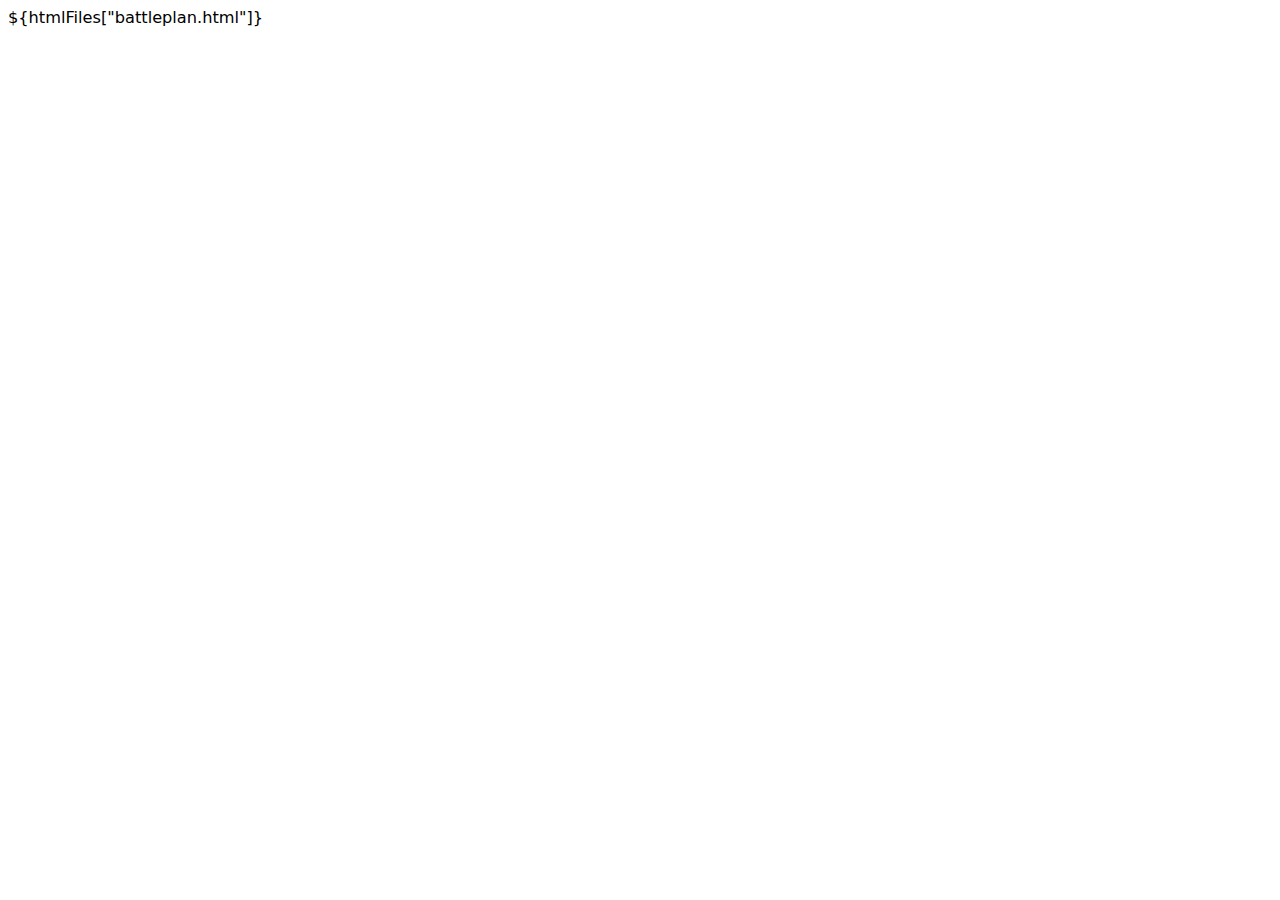
==== game/src/main/webapp/index.html @ 32b095f5 "added tooltips" ====
<!DOCTYPE html>
<html>
	<head>
		<meta charset="UTF-8">
		<link rel=stylesheet type="text/css" href="css/snail.css"/>
		<link rel=stylesheet type="text/css" href="css/snail.battleplan.css"/>
		<script
			  src="https://code.jquery.com/jquery-3.3.1.min.js"
			  integrity="sha256-FgpCb/KJQlLNfOu91ta32o/NMZxltwRo8QtmkMRdAu8="
			  crossorigin="anonymous"></script>
		<script>
			if (!window.jQuery) document.write('<script src="js/external/jquery-3.3.1.min.js"><\\/script>');
		</script>
	</head>
	<body>
		<main id="battleplan" class="page">${htmlFiles["battleplan.html"]}</main>
		<section id="components">
			<div class="components-menubutton">${htmlFiles["battleplan.menubutton.html"]}</div>
			<div class="components-menubutton-item">${htmlFiles["battleplan.menubutton.item.html"]}</div>
			<div class="components-itembutton">${htmlFiles["battleplan.itembutton.html"]}</div>
			<div class="components-instruction">${htmlFiles["battleplan.instruction.html"]}</div>
			<div class="components-presetbutton">${htmlFiles["battleplan.presetbutton.html"]}</div>
		</section>
		<script src="js/all.js"></script>
    <script>
			jQuery(document).ready(function () {
				snail.init();
			});
		</script>
  </body>
</html>
---- game/src/main/webapp/css/snail.css ----
body {
	font-family: Verdana, 'DejaVu Sans', sans-serif;
	font-size: 1.8vh;
}

input, select {
	font-family: inherit;
	font-size: inherit;
}

button {
	font-family: inherit;
	font-size: inherit;
	background: white;
	color: black;
	border: solid 1px black;
	cursor: pointer;
}

button:not(.disabled-button):hover {
	background: #ddd;
}

button::-moz-focus-inner {
	border: 0;
}

#components {
	display: none;
}
---- game/src/main/webapp/css/snail.battleplan.css ----
/* GLOBAL */

#battleplan .addicon,
#battleplan .removeicon {
	vertical-align: middle;
	margin-left: 1em;
	cursor: pointer;
	font-size: 1.5em;
}

#battleplan select {
	border: 1px solid black;
	background-color: white;
}


/* TOP-LEVEL GRID */

#battleplan {
	height: 98vh;
	display: grid;
	grid-template-rows: 2% 8% 1fr 10% 20% 7% 2%;
	grid-template-columns: 2% 2em 60% 1fr 20% 2em 2%;
	grid-template-areas:
		". . . . . . ."
		". snail snail snail snail snail ."
		". . equip . info . ."
		". . instructionbox . info . ."
		". . instructionbox . submit . ."
		". . presets . submit . ."
		". . presets . . . .";
	grid-gap: 1em 0;
}

#battleplan .snails {
	grid-area: snail;
}

#battleplan .equip {
	grid-area: equip
}

#battleplan .instructionbox {
	grid-area: instructionbox;
}

#battleplan .presets {
	grid-area: presets;
}

#battleplan .info {
	grid-area: info;
}

#battleplan .submit {
	grid-area:submit;
}


/* SNAIL BUTTON GRID */

#battleplan .snails {
	display: grid;
	grid-template-columns: repeat(4, 1fr);
	grid-template-areas: "dale gail todd doug";
	grid-gap: 0 1em;
	
}

#battleplan .snails-dale {
	grid-area: dale;
}

#battleplan .snails-gail {
	grid-area: gail;
}

#battleplan .snails-todd {
	grid-area: todd;
}

#battleplan .snails-doug {
	grid-area: doug;
}


/* EQUIPMENT GRID */

#battleplan .equip {
	display: grid;
	grid-template-rows: 2% repeat(5, 1fr) 2%;
	grid-template-columns: 30% 1fr;
	grid-template-areas:
		". ."
		"weapon ."
		"shell ."
		"accessory ."
		"item1 item1"
		"item2 item2"
		". .";
	grid-gap: 0.8em 0;
}

#battleplan .equip-weapon {
	grid-area: weapon;
	align-self: center;
}

#battleplan .equip-shell {
	grid-area: shell;
	align-self: center;
}

#battleplan .equip-accessory {
	grid-area: accessory;
	align-self: center;
}

#battleplan .equip-item1 {
	grid-area: item1;
	align-self: center;
}

#battleplan .equip-item2 {
	grid-area: item2;
	align-self: center;
}


/* PRESETS GRID */

#battleplan .presets {
	display: grid;
	grid-template-columns: repeat(4, 1fr);
	grid-template-areas: "preset1 preset2 preset3 preset4";
	grid-gap: 0 1em;
	position: relative;
}

#battleplan .preset1 {
	grid-area: preset1;
}

#battleplan .preset2 {
	grid-area: preset2;
}

#battleplan .preset3 {
	grid-area: preset3;
}

#battleplan .preset4 {
	grid-area: preset4;
}

/* INFO GRID */

#battleplan .info {
	display: grid;
	grid-template-rows: 10% 25% 10% 1fr;
	grid-template-columns: 1fr 1fr;
	grid-template-areas:
		". ."
		"timer timer"
		". ."
		"playerstats enemystats";
}

#battleplan .info-timer {
	grid-area: timer;
}

#battleplan .info-playerstats {
	grid-area: playerstats;
}

#battleplan .info-enemystats {
	grid-area: enemystats;
}


/* SNAIL BUTTONS */

#battleplan .snails-button {
	border-radius: 15px;
}

#battleplan .snails-button-name {
	font-size: 1.5em;
}

#battleplan .snails-button-description {
	padding-top: 0.25em;
	font-size: 0.8em;
}

#battleplan .snails .selected-snail {
	background: #aaa;
}


/* ALL DROPDOWN BUTTONS */

#battleplan .menubutton {
	position: relative;
}

#battleplan .menubutton-button {
	height: 3.5em;
	padding-left: 2em;
	text-align: left;
}

#battleplan .menubutton-button:not(.disabled-button):hover,
#battleplan .menubutton-button:not(.disabled-button):focus {
	background: #ddd;
}

#battleplan .menubutton-button::-moz-focus-inner {
	border: 0;
}

#battleplan .menubutton-button.disabled-button {
	color: #aaa;
}

#battleplan .menubutton-list {
	display: none;
	position: absolute;
	top: 1.5em;
	z-index: 999;
	margin: 0;
	padding: 0.5em;
	background: white;
	color: black;
	border: 1px solid black;
	list-style: none;
}

#battleplan .menubutton-list li {
	padding: 0.9em;
	border-bottom: solid 1px #ccc;
}

#battleplan .menubutton-list .item-tooltip {
	opacity: 0;
	position: absolute;
	left: 105%;
	padding: 0.5em 1em 0.5em 1em;
	white-space: nowrap;
	font-size: 0.8em;
	color: white;
	background-color: #333;
	border-radius: 0.5em;
	pointer-events: none;
}

#battleplan .menubutton-list li:hover .item-tooltip {
	opacity: 1;
	transition: opacity 0s linear 0.5s;
}

#battleplan .menubutton-list li:hover {
	background: #ddd;
}

#battleplan .menubutton-list li:last-child {
	border: none;
}


/* EQUIPMENT DROPDOWN BUTTONS */

#battleplan .equip>.menubutton .menubutton-button{
	width: 18em;
}

#battleplan .equip>.menubutton .menubutton-list {
	left: 10em;
	width: 16em;
}

#battleplan .equip>.menubutton .menubutton-button,
#battleplan .equip>.menubutton .menubutton-list li {
	display: flex;
	flex-flow: row nowrap;
	justify-content: space-between;
	align-items: center;
}

#battleplan .equip>.menubutton .item-stats {
	display: flex;
	flex-flow: column nowrap;
	justify-content: space-around;
	font-size: 0.8em;
	text-align: right;
}

#battleplan .equip>.menubutton .menubutton-button .item-stats {
	margin-right: 1em;
}

/* ITEM DROPDOWN BUTTONS */

#battleplan .itembutton {
	min-width: 45em;
}

#battleplan .itembutton .menubutton-button {
	width: 12em;
}

#battleplan .itembutton .menubutton-list {
	top: 0.5em;
	left: 7em;
	width: 10em;
}

#battleplan .itembutton-condition-addtext,
#battleplan .itembutton-condition-usetext {
	margin-left: 0.5em;
	margin-right: 0.25em;
}

#battleplan .itembutton-condition-addtext {
	cursor: pointer;
}

#battleplan .itembutton-condition select {
	margin-left: 0.25em;
	margin-right: 0.25em;
}

#battleplan .itembutton-condition-hascondition-threshold {
	width: 2em;
	margin-left: 0.25em;
}


/* INSTRUCTION BOX */

#battleplan .instructionbox {
	padding-left: 2em;
	border: 1px solid black;
	border-radius: 0.5em;
}

#battleplan .instructionbox.collapsing,
#battleplan .instructionbox.collapsed,
#battleplan .instructionbox.expanding {
	overflow: hidden;
}

#battleplan .instructionbox.expanded {
	overflow: auto;
}

#battleplan .instructionbox.collapsed:hover {
	cursor: pointer;
}

#battleplan .instructionbox-header {
	margin: 0.5em 0 0.5em 0;
}

#battleplan .instructionbox-header-collapseicon:hover {
	cursor: pointer;
}

#battleplan .instructionbox-header-expandicon,
#battleplan .instructionbox-header-collapseicon {
	float: right;
	padding-right: 1em;
}

#battleplan .instructionbox.collapsed {
	width: 10em;
	height: 2.2em;
}

#battleplan .instructionbox.expanding {
	animation-name: expand-instructionbox;
	animation-duration: 0.2s;
}

#battleplan .instructionbox.expanded {
	width: calc(100% - 2em);
	height: 100%;
}

#battleplan .instructionbox.collapsing {
	animation-name: expand-instructionbox;
	animation-duration: 0.2s;
	animation-direction: reverse;
}

@keyframes expand-instructionbox {
	from {
		width: 10em;
		height: 2.2em;
	}
	
	to {
		width: calc(100% - 2.5em);
		height: 100%;
	}
}

#battleplan .instructionbox-instructions {
	list-style-type: none;
	margin: 0;
	padding: 0;
}

#battleplan .instructionbox-addbox {
	margin: 0.1em 0.5em 0.1em 0;
	border: 1px solid black;
	border-radius: 0.5em;
}

#battleplan .instructionbox-addbox-text {
	margin-left: 0.5em;
	vertical-align: middle;
	cursor: pointer;
}

#battleplan .instructionbox-defaultattack {
	margin-left: 3.1em;
	color: gray;
}


/* INSTRUCTIONS */

#battleplan .instructionbox-instructions .instruction {
	margin: 0.1em 0.5em 0.1em 0;
	border: 1px solid black;
	border-radius: 0.5em;
	list-style-type: none;
}

#battleplan .instructionbox-instructions .instruction-type,
#battleplan .instructionbox-instructions .instruction-item,
#battleplan .instructionbox-instructions .instruction-waitcondition {
	margin: 0.5em 0 0.5em 0.5em;
	vertical-align: middle;
}

#battleplan .instructionbox-instructions .instruction-waitcondition-ap {
	width: 2em;
	text-align: center;
}


/* PRESET BUTTONS */

#battleplan .presetbutton {
	width: 100%;
	height: 100%;
}

#battleplan .presetbutton-button {
	width: 100%;
	height: 60%;
	border-radius: 0.5em;
}

#battleplan .presetbutton-options {
	display: none;
	padding-top: 0.2em;
	text-align: right;
}

#battleplan .presetbutton:hover .presetbutton-options {
	display: block;
}

#battleplan .presetbutton-options-set,
#battleplan .presetbutton-options-clear {
	margin-right: 0.7em;
	cursor: pointer;
}

#battleplan .presetbutton-options-set:hover,
#battleplan .presetbutton-options-clear:hover {
	text-decoration: underline;
}

#battleplan .presetname {
	position: absolute;
	bottom: 5em;
	z-index: 1;
	padding: 0.5em;
	background-color: white;
	border: 1px solid black;
	border-radius: 0.5em;
}

#battleplan .preset1 .presetname {
	left: 1em;
}

#battleplan .preset2 .presetname {
	left: calc(25% + 1.5em);
}

#battleplan .preset3 .presetname {
	left: calc(50% + 1.5em);
}

#battleplan .preset4 .presetname {
	left: calc(75% + 1.5em);
}

#battleplan .presetname-label,
#battleplan .presetname-text {
	display: block;
}

#battleplan .presetname-text {
	margin: 0.5em 0 0.5em 0;
}

#battleplan .presetname-buttons {
	text-align: right;
}

/* TIMER */

#battleplan .info-timer-blocks {
	display: flex;
	justify-content: space-between;
}

#battleplan .info-timer-blocks-block {
	display: inline-block;
	width: 4em;
	height: 4em;
	background-color: #aaa;
}

#battleplan .info-timer-remaining {
	padding-top: 1em;
}


/* PLAYER STATS */

#battleplan .info-playerstats {
	height: 10em;
	justify-self: left;
}

#battleplan .info-enemystats {
	height: 10em;
	justify-self: right;
}

#battleplan .info-playerstats-name,
#battleplan .info-enemystats-name {
	text-align: center;
}

#battleplan .numeric-stat {
	padding-left: 2em;
	text-align: right;
}

#battleplan .info-playerstats .stat-increased {
	animation-name: flash-green;
	animation-duration: 1.5s;
}

#battleplan .info-playerstats .stat-decreased {
	animation-name: flash-red;
	animation-duration: 1.5s;
}

@keyframes flash-green {
	from { color: green; }
	33% { color: green; }
	to { color: black; }
}

@keyframes flash-red {
	from { color: red; }
	33% { color: red; }
	to { color: black; }
}


/* SUBMIT BUTTON */
#battleplan .submit {
	margin: 0 2em 2em 2em;
}
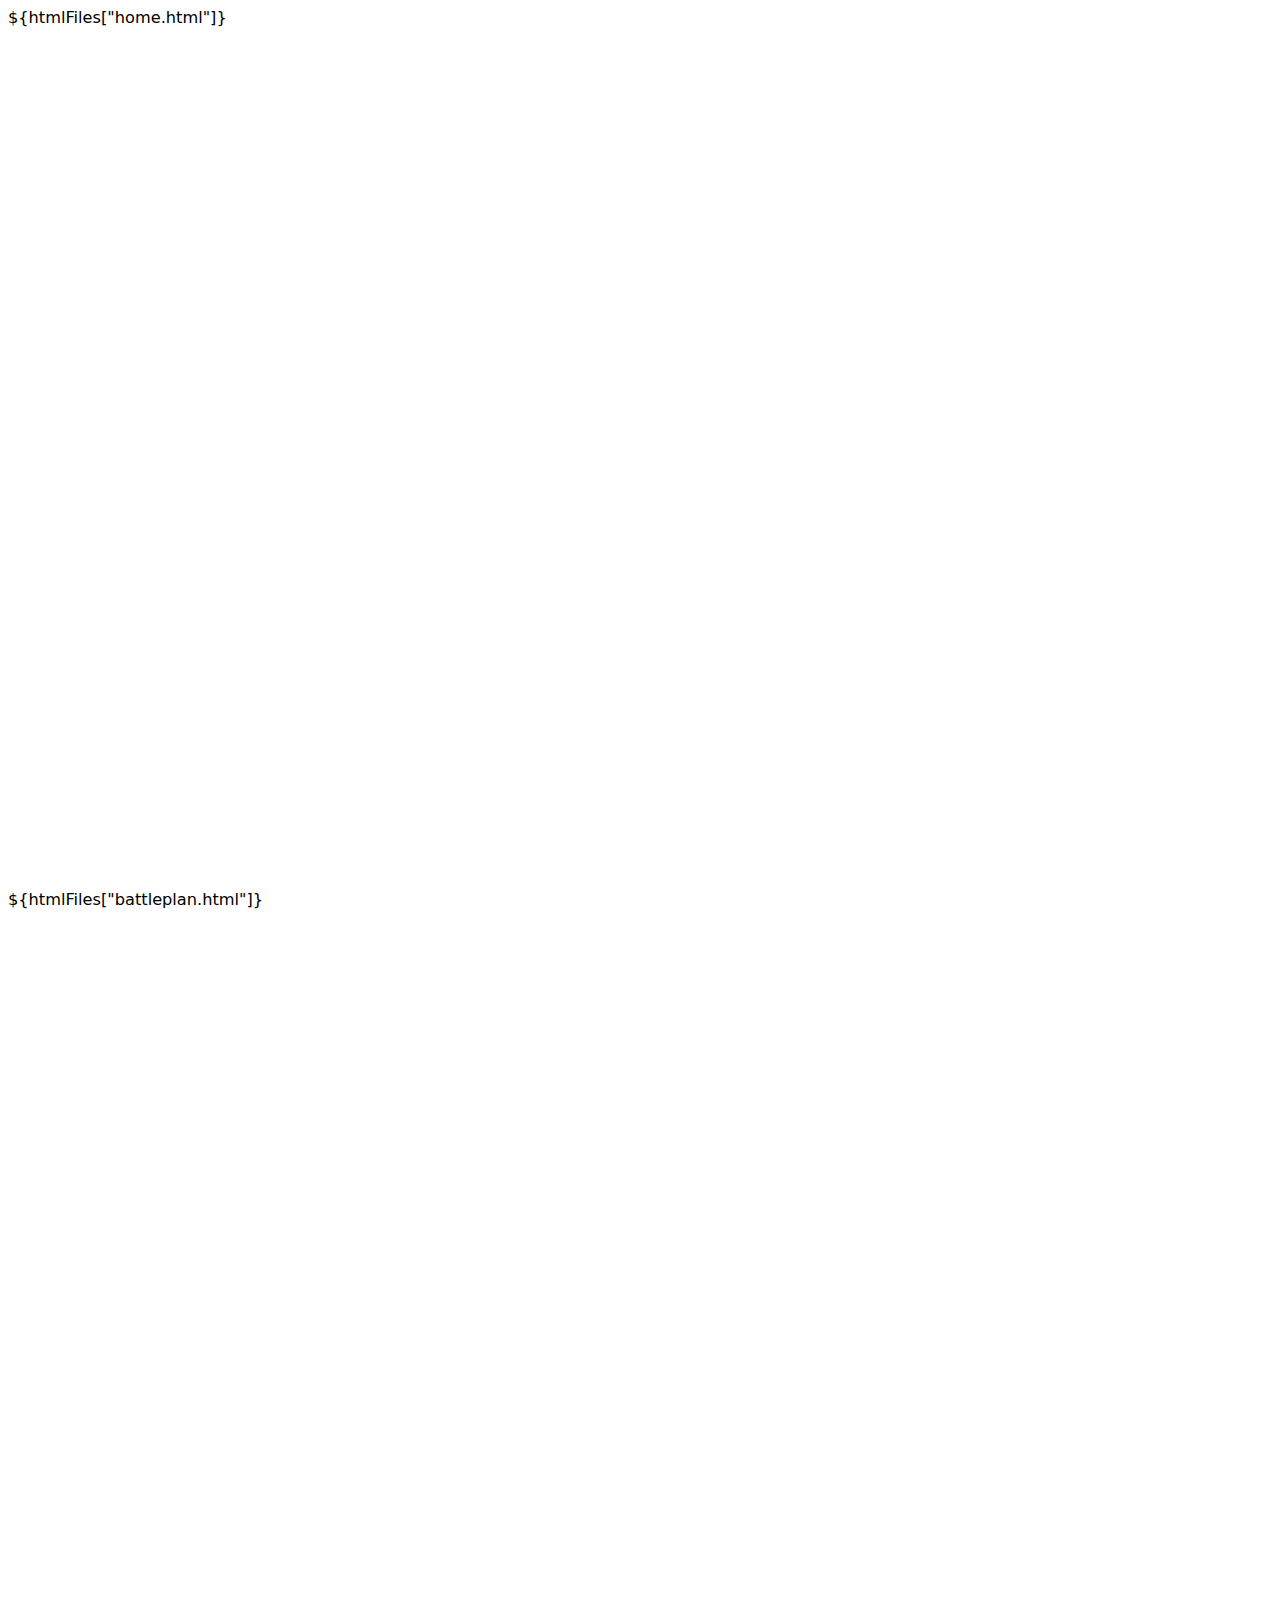
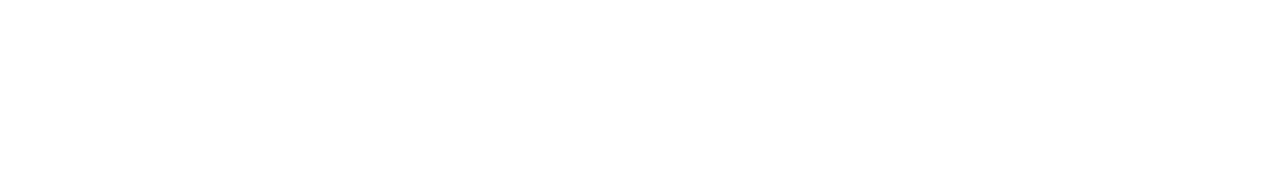
==== commit d0d8f69f: "added home page" ====
--- a/game/src/main/webapp/index.html
+++ b/game/src/main/webapp/index.html
@@ -3,6 +3,7 @@
 	<head>
 		<meta charset="UTF-8">
 		<link rel=stylesheet type="text/css" href="css/snail.css"/>
+		<link rel=stylesheet type="text/css" href="css/snail.home.css"/>
 		<link rel=stylesheet type="text/css" href="css/snail.battleplan.css"/>
 		<script
 			  src="https://code.jquery.com/jquery-3.3.1.min.js"
@@ -13,6 +14,7 @@
 		</script>
 	</head>
 	<body>
+		<main id="home" class="page">${htmlFiles["home.html"]}</main>
 		<main id="battleplan" class="page">${htmlFiles["battleplan.html"]}</main>
 		<section id="components">
 			<div class="components-menubutton">${htmlFiles["battleplan.menubutton.html"]}</div>
--- a/game/src/main/webapp/css/snail.home.css
+++ b/game/src/main/webapp/css/snail.home.css
@@ -0,0 +1,62 @@
+/* GLOBAL */
+
+#home .lockimg {
+	position: relative;
+	top: 0.1em;
+	margin-left: 0.5em;
+	height: 1em;
+}
+
+
+/* TOP-LEVEL GRID */
+
+#home {
+	height: 98vh;
+	display: grid;
+	grid-template-rows: 2% 4% 1fr;
+	grid-template-columns: 2% 15% 1fr 2%;
+	grid-template-areas:
+		". . . ."
+		". header header ."
+		". mainmenu . .";
+}
+
+#home header {
+	grid-area: header;
+}
+
+#home .mainmenu {
+	grid-area: mainmenu;
+}
+
+
+/* HEADER */
+
+#home header span {
+	float: right;
+	margin-left: 1em;
+}
+
+#home .header-createaccount:hover,
+#home .header-login:hover {
+	text-decoration: underline;
+	cursor: pointer;
+}
+
+
+/* MAIN MENU */
+
+#home .mainmenu-button {
+	display: block;
+	margin-top: 2em;
+	width: 70%;
+	padding: 1em;
+	vertical-align: middle;
+	border-radius: 0.5em;
+}
+
+#home .mainmenu-play {
+	width: 100%;
+	height: 4em;
+	font-size: 1.5em;
+}
--- a/game/src/main/webapp/css/snail.battleplan.css
+++ b/game/src/main/webapp/css/snail.battleplan.css
@@ -37,7 +37,7 @@
 }
 
 #battleplan .equip {
-	grid-area: equip
+	grid-area: equip;
 }
 
 #battleplan .instructionbox {
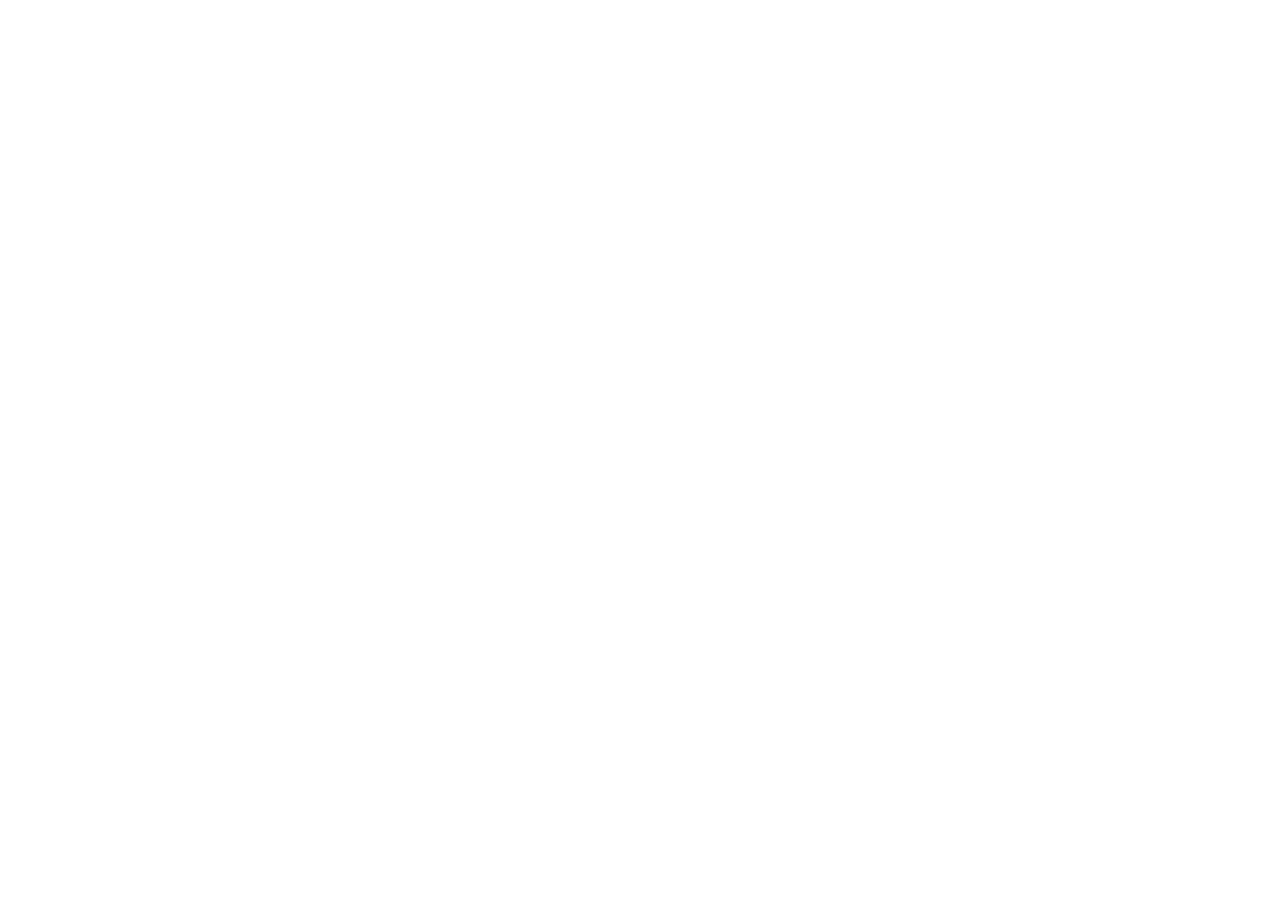
==== commit 694367b8: "added battle page; added code to submit battle plan; added phaser" ====
--- a/game/src/main/webapp/index.html
+++ b/game/src/main/webapp/index.html
@@ -5,17 +5,25 @@
 		<link rel=stylesheet type="text/css" href="css/snail.css"/>
 		<link rel=stylesheet type="text/css" href="css/snail.home.css"/>
 		<link rel=stylesheet type="text/css" href="css/snail.battleplan.css"/>
+		<link rel=stylesheet type="text/css" href="css/snail.battle.css"/>
 		<script
 			  src="https://code.jquery.com/jquery-3.3.1.min.js"
 			  integrity="sha256-FgpCb/KJQlLNfOu91ta32o/NMZxltwRo8QtmkMRdAu8="
 			  crossorigin="anonymous"></script>
+		<script src="https://cdn.jsdelivr.net/npm/phaser@3.11.0/dist/phaser.min.js"></script>
 		<script>
-			if (!window.jQuery) document.write('<script src="js/external/jquery-3.3.1.min.js"><\\/script>');
+			if (!window.jQuery) {
+				document.write('<script src="js/external/jquery-3.3.1.min.js"><\\/script>');
+			}
+			if (!window.Phaser) {
+				document.write('<script src="js/external/phaser.min.js"><\\/script>');
+			}
 		</script>
 	</head>
 	<body>
 		<main id="home" class="page">${htmlFiles["home.html"]}</main>
 		<main id="battleplan" class="page">${htmlFiles["battleplan.html"]}</main>
+		<main id="battle" class="page">${htmlFiles["battle.html"]}</main>
 		<section id="components">
 			<div class="components-menubutton">${htmlFiles["battleplan.menubutton.html"]}</div>
 			<div class="components-menubutton-item">${htmlFiles["battleplan.menubutton.item.html"]}</div>
--- a/game/src/main/webapp/css/snail.css
+++ b/game/src/main/webapp/css/snail.css
@@ -1,4 +1,5 @@
 body {
+	margin: 0;
 	font-family: Verdana, 'DejaVu Sans', sans-serif;
 	font-size: 1.8vh;
 }
--- a/game/src/main/webapp/css/snail.home.css
+++ b/game/src/main/webapp/css/snail.home.css
@@ -3,8 +3,16 @@
 #home .lockimg {
 	position: relative;
 	top: 0.1em;
-	margin-left: 0.5em;
+	margin-left: 0.25em;
 	height: 1em;
+}
+
+#home .disabled-button {
+	color: #aaa;
+}
+
+#home .hidden {
+	display: none !important;
 }
 
 
@@ -60,3 +68,86 @@
 	height: 4em;
 	font-size: 1.5em;
 }
+
+
+/* MODALS */
+
+#home .modals-background {
+	position: fixed;
+	top: 0;
+	left: 0;
+	width: 100vw;
+	height: 100vh;
+	z-index: 1;
+	background-color: rgba(0,0,0,0.4);
+}
+
+#home .modals-play {
+	display:flex;
+	position: fixed;
+	width: 40vw;
+	height: 35vh;
+	top: 50%;
+	left: 50%;
+	transform: translate(-50%, -50%);
+	z-index: 2;
+	justify-content: space-between;
+	align-items: center;
+	background-color: white;
+	border: 1px solid black;
+	border-radius: 1em;
+}
+
+#home .modals-play::before,
+#home .modals-play::after {
+	content: "";
+}
+
+#home .modals-play-closeicon {
+	position: absolute;
+	top: 0.5em;
+	right: 0.5em;
+	font-size: 1.5em;
+	cursor: pointer;
+}
+
+#home .modals-play button {
+	width: 40%;
+	height: 70%;
+	font-size: 1.7em;
+	border-radius: 0.3em;
+}
+
+#home .modals-play-subtext {
+	margin-top: 0.3em;
+	font-size: 0.6em;
+}
+
+#home .modals-matching {
+	position: fixed;
+	top: 50%;
+	left: 50%;
+	transform: translate(-50%, -50%);
+	z-index: 2;
+	padding: 3em 4em 2em 4em;
+	background-color: white;
+	border: 1px solid black;
+	border-radius: 1em;
+	text-align: center;
+}
+
+#home .modals-matching-closeicon {
+	position: absolute;
+	top: 0.5em;
+	right: 0.5em;
+	font-size: 1.5em;
+	cursor: pointer;
+}
+
+#home .modals-matching-cancel {
+	display: block;
+	margin: auto;
+	margin-top: 2em;
+	padding: 1em 2em;
+	border-radius: 0.3em;
+}
--- a/game/src/main/webapp/css/snail.battle.css
+++ b/game/src/main/webapp/css/snail.battle.css
@@ -0,0 +1,5 @@
+#battleCanvas {
+	display: block;
+	width: 100vw;
+	height: 100vh;
+}
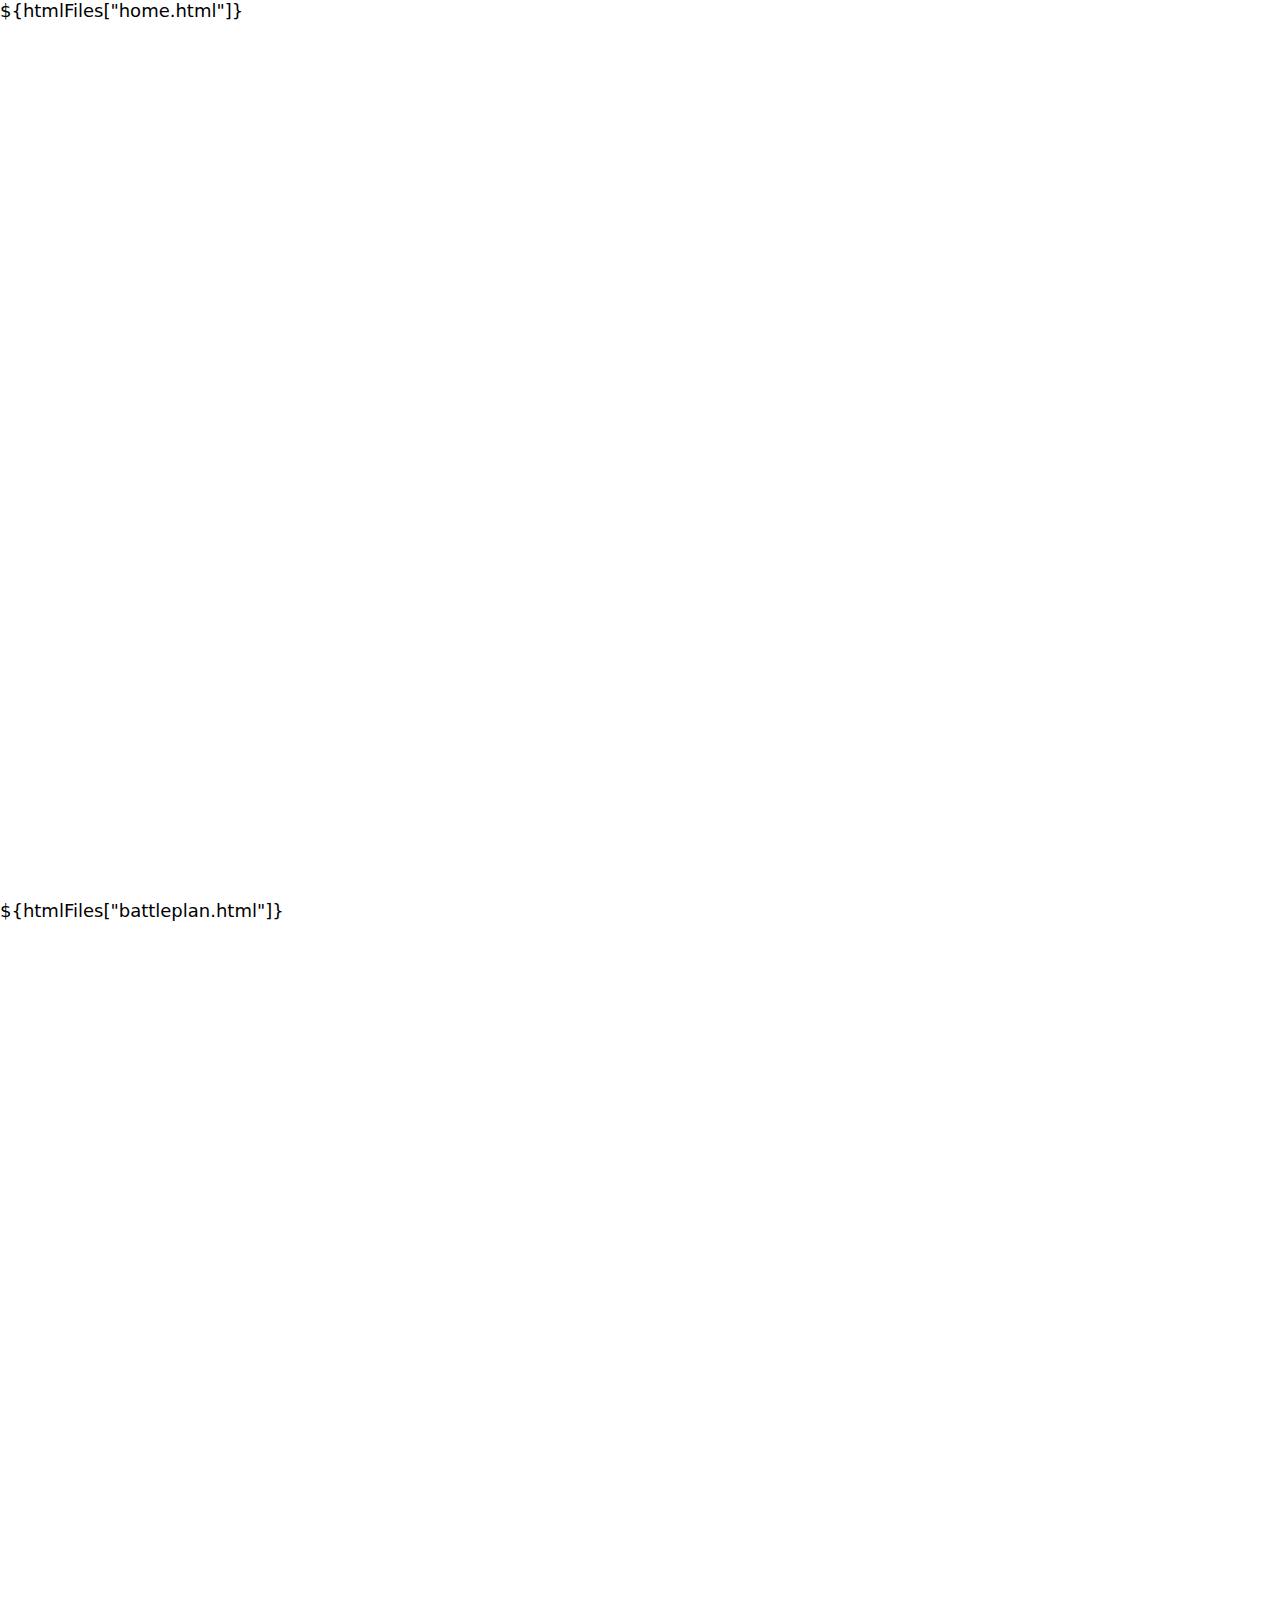
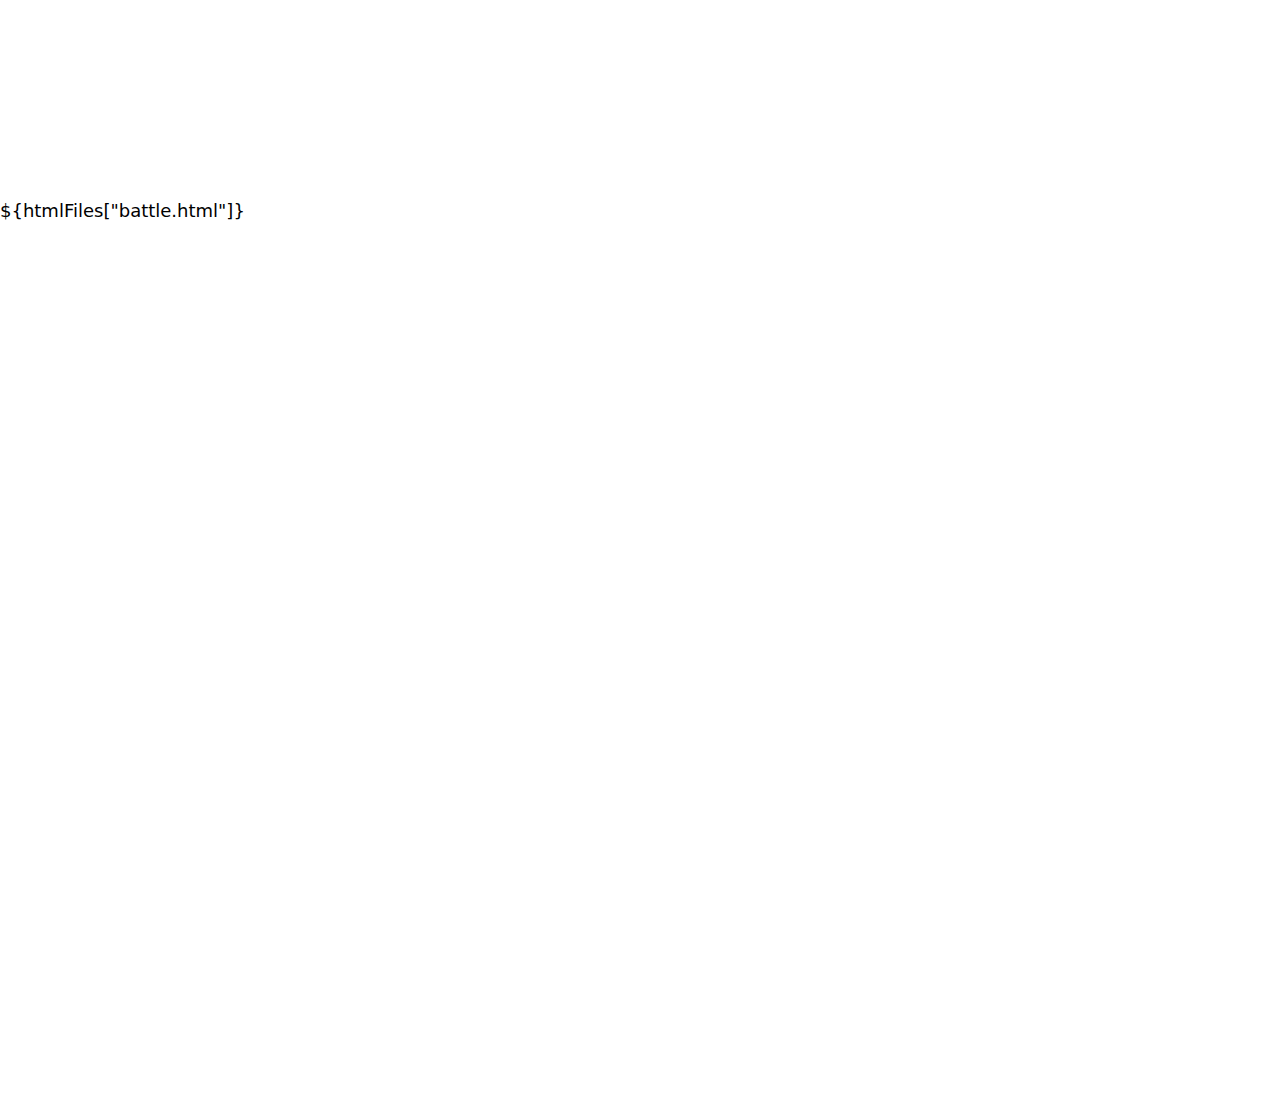
==== commit 5d029fdd: "removed pixi; added background image for battle screen" ====
--- a/game/src/main/webapp/index.html
+++ b/game/src/main/webapp/index.html
@@ -2,6 +2,7 @@
 <html>
 	<head>
 		<meta charset="UTF-8">
+		<link rel="stylesheet" href="https://fonts.googleapis.com/css?family=Rubik:700"/>
 		<link rel=stylesheet type="text/css" href="css/snail.css"/>
 		<link rel=stylesheet type="text/css" href="css/snail.home.css"/>
 		<link rel=stylesheet type="text/css" href="css/snail.battleplan.css"/>
@@ -9,14 +10,11 @@
 		<script
 			  src="https://code.jquery.com/jquery-3.3.1.min.js"
 			  integrity="sha256-FgpCb/KJQlLNfOu91ta32o/NMZxltwRo8QtmkMRdAu8="
-			  crossorigin="anonymous"></script>
-		<script src="https://cdn.jsdelivr.net/npm/phaser@3.11.0/dist/phaser.min.js"></script>
+			  crossorigin="anonymous">
+		</script>
 		<script>
 			if (!window.jQuery) {
 				document.write('<script src="js/external/jquery-3.3.1.min.js"><\\/script>');
-			}
-			if (!window.Phaser) {
-				document.write('<script src="js/external/phaser.min.js"><\\/script>');
 			}
 		</script>
 	</head>
@@ -24,12 +22,13 @@
 		<main id="home" class="page">${htmlFiles["home.html"]}</main>
 		<main id="battleplan" class="page">${htmlFiles["battleplan.html"]}</main>
 		<main id="battle" class="page">${htmlFiles["battle.html"]}</main>
-		<section id="components">
+		<section id="components" class="hidden">
 			<div class="components-menubutton">${htmlFiles["battleplan.menubutton.html"]}</div>
 			<div class="components-menubutton-item">${htmlFiles["battleplan.menubutton.item.html"]}</div>
 			<div class="components-itembutton">${htmlFiles["battleplan.itembutton.html"]}</div>
 			<div class="components-instruction">${htmlFiles["battleplan.instruction.html"]}</div>
 			<div class="components-presetbutton">${htmlFiles["battleplan.presetbutton.html"]}</div>
+			<div class="components-battlesidebar">${htmlFiles["battle.sidebar.html"]}</div>
 		</section>
 		<script src="js/all.js"></script>
     <script>
--- a/game/src/main/webapp/css/snail.css
+++ b/game/src/main/webapp/css/snail.css
@@ -1,7 +1,7 @@
 body {
 	margin: 0;
-	font-family: Verdana, 'DejaVu Sans', sans-serif;
-	font-size: 1.8vh;
+	font-family: "DejaVu Sans", sans-serif;
+	font-size: 2vh;
 }
 
 input, select {
@@ -10,22 +10,65 @@
 }
 
 button {
-	font-family: inherit;
-	font-size: inherit;
-	background: white;
-	color: black;
-	border: solid 1px black;
 	cursor: pointer;
-}
-
-button:not(.disabled-button):hover {
-	background: #ddd;
 }
 
 button::-moz-focus-inner {
 	border: 0;
 }
 
-#components {
-	display: none;
+.modal {
+	position: fixed;
+	top: 50%;
+	left: 50%;
+	transform: translate(-50%, -50%);
+	z-index: 2;
+	display: flex;
+	flex-flow: column nowrap;
+	align-items: center;
+	justify-content: center;
+	padding: 2em 4em;
+	background-color: #deaf42;
+	border: 4px solid black;
+	border-radius: 1em;
 }
+
+.modal-text {
+	font-size: 2em;
+}
+
+.modal-subtext {
+	margin-top: 1em;
+	font-size: 1.2em;
+}
+
+.modal-button {
+	display: block;
+	margin: auto;
+	margin-top: 2em;
+	padding: 1em 2em;
+	border-radius: 0.3em;
+	font-size: 1.2em;
+}
+
+.modal-closeicon {
+	position: absolute;
+	top: 0.8em;
+	right: 0.8em;
+	font-size: 1.5em;
+	cursor: pointer;
+}
+
+.modal-background {
+	position: fixed;
+	top: 0;
+	left: 0;
+	width: 100vw;
+	height: 100vh;
+	z-index: 1;
+	background-color: rgba(0,0,0,0.7);
+}
+
+.hidden {
+	display: none !important;
+}
--- a/game/src/main/webapp/css/snail.home.css
+++ b/game/src/main/webapp/css/snail.home.css
@@ -7,26 +7,19 @@
 	height: 1em;
 }
 
-#home .disabled-button {
-	color: #aaa;
-}
-
-#home .hidden {
-	display: none !important;
-}
-
-
 /* TOP-LEVEL GRID */
 
 #home {
-	height: 98vh;
+	height: 100vh;
 	display: grid;
 	grid-template-rows: 2% 4% 1fr;
-	grid-template-columns: 2% 15% 1fr 2%;
+	grid-template-columns: 2% 18% 1fr 2%;
 	grid-template-areas:
 		". . . ."
 		". header header ."
 		". mainmenu . .";
+	background-image: url("/assets/home.svg");
+	background-size: 100% 100%;
 }
 
 #home header {
@@ -43,6 +36,8 @@
 #home header span {
 	float: right;
 	margin-left: 1em;
+	font-size: 1.3em;
+	color: white;
 }
 
 #home .header-createaccount:hover,
@@ -54,48 +49,52 @@
 
 /* MAIN MENU */
 
+#home button {
+	display: block;
+	width: 80%;
+	height: 2.5em;
+	border: none;
+	background: none;
+	background-image: url("/assets/button.svg");
+	background-size: 100% 100%;
+	font-family: "Rubik";
+	font-size: 1.5em;
+	font-weight: 700;
+	color: white;
+	vertical-align: middle;
+}
+
 #home .mainmenu-button {
-	display: block;
 	margin-top: 2em;
-	width: 70%;
-	padding: 1em;
-	vertical-align: middle;
-	border-radius: 0.5em;
 }
 
 #home .mainmenu-play {
 	width: 100%;
-	height: 4em;
-	font-size: 1.5em;
+	height: 2em;
+	font-size: 3.5em;
+}
+
+#home button:not(.disabled-button):hover {
+	background-image: url("/assets/button_hover.svg");
+}
+
+#home button.disabled-button {
+	background-image: url("/assets/button_disabled.svg");
+	color:#ddd;
 }
 
 
 /* MODALS */
 
-#home .modals-background {
-	position: fixed;
-	top: 0;
-	left: 0;
-	width: 100vw;
-	height: 100vh;
-	z-index: 1;
-	background-color: rgba(0,0,0,0.4);
-}
-
 #home .modals-play {
 	display:flex;
-	position: fixed;
-	width: 40vw;
-	height: 35vh;
-	top: 50%;
-	left: 50%;
-	transform: translate(-50%, -50%);
-	z-index: 2;
+	flex-flow: row nowrap;
+	width: 44vw;
+	height: 40vh;
 	justify-content: space-between;
 	align-items: center;
-	background-color: white;
-	border: 1px solid black;
-	border-radius: 1em;
+	padding: 0;
+	font-size: 1.2em;
 }
 
 #home .modals-play::before,
@@ -103,19 +102,18 @@
 	content: "";
 }
 
-#home .modals-play-closeicon {
-	position: absolute;
-	top: 0.5em;
-	right: 0.5em;
-	font-size: 1.5em;
-	cursor: pointer;
-}
-
 #home .modals-play button {
 	width: 40%;
 	height: 70%;
-	font-size: 1.7em;
-	border-radius: 0.3em;
+	background-image: url("/assets/tallbutton.svg");
+}
+
+#home .modals-play button:not(.disabled-button):hover {
+	background-image: url("/assets/tallbutton_hover.svg");
+}
+
+#home .modals-play .disabled-button {
+	background-image: url("/assets/tallbutton_disabled.svg");
 }
 
 #home .modals-play-subtext {
@@ -123,31 +121,12 @@
 	font-size: 0.6em;
 }
 
-#home .modals-matching {
-	position: fixed;
-	top: 50%;
-	left: 50%;
-	transform: translate(-50%, -50%);
-	z-index: 2;
-	padding: 3em 4em 2em 4em;
-	background-color: white;
-	border: 1px solid black;
-	border-radius: 1em;
-	text-align: center;
-}
-
-#home .modals-matching-closeicon {
-	position: absolute;
-	top: 0.5em;
-	right: 0.5em;
-	font-size: 1.5em;
-	cursor: pointer;
+#home .modals-play-closeicon {
+	top: 0.4em;
+	right: 0.6em;
 }
 
 #home .modals-matching-cancel {
-	display: block;
-	margin: auto;
-	margin-top: 2em;
-	padding: 1em 2em;
-	border-radius: 0.3em;
+	margin-top: 1em;
+	padding: 0.5em 1em;
 }
--- a/game/src/main/webapp/css/snail.battleplan.css
+++ b/game/src/main/webapp/css/snail.battleplan.css
@@ -1,4 +1,14 @@
 /* GLOBAL */
+
+#battleplan {
+	background-color: white;
+}
+
+#battleplan button {
+	background-color: #d23038;
+	border: 4px solid #8f1219;
+	color: white;
+}
 
 #battleplan .addicon,
 #battleplan .removeicon {
@@ -17,9 +27,9 @@
 /* TOP-LEVEL GRID */
 
 #battleplan {
-	height: 98vh;
+	height: 100vh;
 	display: grid;
-	grid-template-rows: 2% 8% 1fr 10% 20% 7% 2%;
+	grid-template-rows: 3% 10% 1fr 10% 20% 7% 3%;
 	grid-template-columns: 2% 2em 60% 1fr 20% 2em 2%;
 	grid-template-areas:
 		". . . . . . ."
@@ -29,7 +39,6 @@
 		". . instructionbox . submit . ."
 		". . presets . submit . ."
 		". . presets . . . .";
-	grid-gap: 1em 0;
 }
 
 #battleplan .snails {
@@ -95,35 +104,31 @@
 		"weapon ."
 		"shell ."
 		"accessory ."
+		"item0 item0"
 		"item1 item1"
-		"item2 item2"
 		". .";
 	grid-gap: 0.8em 0;
+	margin-top: 1em;
 }
 
 #battleplan .equip-weapon {
 	grid-area: weapon;
-	align-self: center;
 }
 
 #battleplan .equip-shell {
 	grid-area: shell;
-	align-self: center;
 }
 
 #battleplan .equip-accessory {
 	grid-area: accessory;
-	align-self: center;
+}
+
+#battleplan .equip-item0 {
+	grid-area: item0;
 }
 
 #battleplan .equip-item1 {
 	grid-area: item1;
-	align-self: center;
-}
-
-#battleplan .equip-item2 {
-	grid-area: item2;
-	align-self: center;
 }
 
 
@@ -152,6 +157,7 @@
 #battleplan .preset4 {
 	grid-area: preset4;
 }
+
 
 /* INFO GRID */
 
@@ -168,6 +174,8 @@
 
 #battleplan .info-timer {
 	grid-area: timer;
+	justify-self: center;
+	align-self: center;
 }
 
 #battleplan .info-playerstats {
@@ -195,7 +203,8 @@
 }
 
 #battleplan .snails .selected-snail {
-	background: #aaa;
+	background: #cc6d6b;
+	border-color: #d78b89;
 }
 
 
@@ -209,37 +218,33 @@
 	height: 3.5em;
 	padding-left: 2em;
 	text-align: left;
-}
-
-#battleplan .menubutton-button:not(.disabled-button):hover,
+	border-radius: 0.5em;
+}
+
 #battleplan .menubutton-button:not(.disabled-button):focus {
-	background: #ddd;
+	background: #cc6d6b;
+	border-color: #d78b89;
 }
 
 #battleplan .menubutton-button::-moz-focus-inner {
 	border: 0;
 }
 
-#battleplan .menubutton-button.disabled-button {
-	color: #aaa;
-}
-
 #battleplan .menubutton-list {
-	display: none;
 	position: absolute;
 	top: 1.5em;
 	z-index: 999;
 	margin: 0;
 	padding: 0.5em;
-	background: white;
-	color: black;
-	border: 1px solid black;
+	background: #d23038;
+	color: white;
+	border: 4px solid #8f1219;
 	list-style: none;
 }
 
 #battleplan .menubutton-list li {
 	padding: 0.9em;
-	border-bottom: solid 1px #ccc;
+	border-bottom: solid 2px #8f1219;
 }
 
 #battleplan .menubutton-list .item-tooltip {
@@ -261,7 +266,7 @@
 }
 
 #battleplan .menubutton-list li:hover {
-	background: #ddd;
+	background: #cc6d6b;
 }
 
 #battleplan .menubutton-list li:last-child {
@@ -300,6 +305,7 @@
 	margin-right: 1em;
 }
 
+
 /* ITEM DROPDOWN BUTTONS */
 
 #battleplan .itembutton {
@@ -341,7 +347,9 @@
 
 #battleplan .instructionbox {
 	padding-left: 2em;
-	border: 1px solid black;
+	background-color: #d23038;
+	color: white;
+	border: 4px solid #8f1219;
 	border-radius: 0.5em;
 }
 
@@ -384,8 +392,7 @@
 }
 
 #battleplan .instructionbox.expanded {
-	width: calc(100% - 2em);
-	height: 100%;
+	height: 90%;
 }
 
 #battleplan .instructionbox.collapsing {
@@ -401,8 +408,8 @@
 	}
 	
 	to {
-		width: calc(100% - 2.5em);
-		height: 100%;
+		width: calc(100% - 3em);
+		height: 90%;
 	}
 }
 
@@ -426,7 +433,7 @@
 
 #battleplan .instructionbox-defaultattack {
 	margin-left: 3.1em;
-	color: gray;
+	color: #ccc;
 }
 
 
@@ -525,6 +532,7 @@
 	text-align: right;
 }
 
+
 /* TIMER */
 
 #battleplan .info-timer-blocks {
@@ -590,6 +598,8 @@
 
 
 /* SUBMIT BUTTON */
+
 #battleplan .submit {
 	margin: 0 2em 2em 2em;
-}
+	font-size: 1.5em;
+}
--- a/game/src/main/webapp/css/snail.battle.css
+++ b/game/src/main/webapp/css/snail.battle.css
@@ -1,5 +1,65 @@
-#battleCanvas {
-	display: block;
-	width: 100vw;
+#battle {
 	height: 100vh;
+	background-image: url("/assets/battle.svg");
+	background-size: 100% 100%;
 }
+
+#battle .hud {
+	z-index: 1;
+}
+
+#battle .waitmessage {
+	border: none;
+	background-color: white;
+}
+
+#battle .hud-player,
+#battle .hud-enemy {
+	position: absolute;
+	padding: 1em;
+	min-width: 7em;
+	border: 1px solid black;
+	border-radius: 1em;
+	background-color: white;
+}
+
+#battle .hud-player {
+	top: 2em;
+	right: 2em;
+}
+
+#battle .hud-enemy {
+	top: 2em;
+	left: 2em;
+}
+
+#battle .sidebar {
+	width: 15vw;
+	display: flex;
+	flex-direction: column;
+}
+
+#battle .sidebar-name,
+#battle .sidebar-equipment,
+#battle .sidebar-stats,
+#battle .sidebar-hpap {
+	margin-top: 1em;
+}
+
+#battle .sidebar-name {
+	text-align: center;
+	font-size: 2em;
+}
+
+#battle .sidebar td {
+	font-size: 1.2em;
+}
+
+#battle .sidebar-hpap {
+	margin-bottom: 1em;
+	font-size: 1.2em;
+}
+
+#battle .result {
+	background-color: white;
+}
